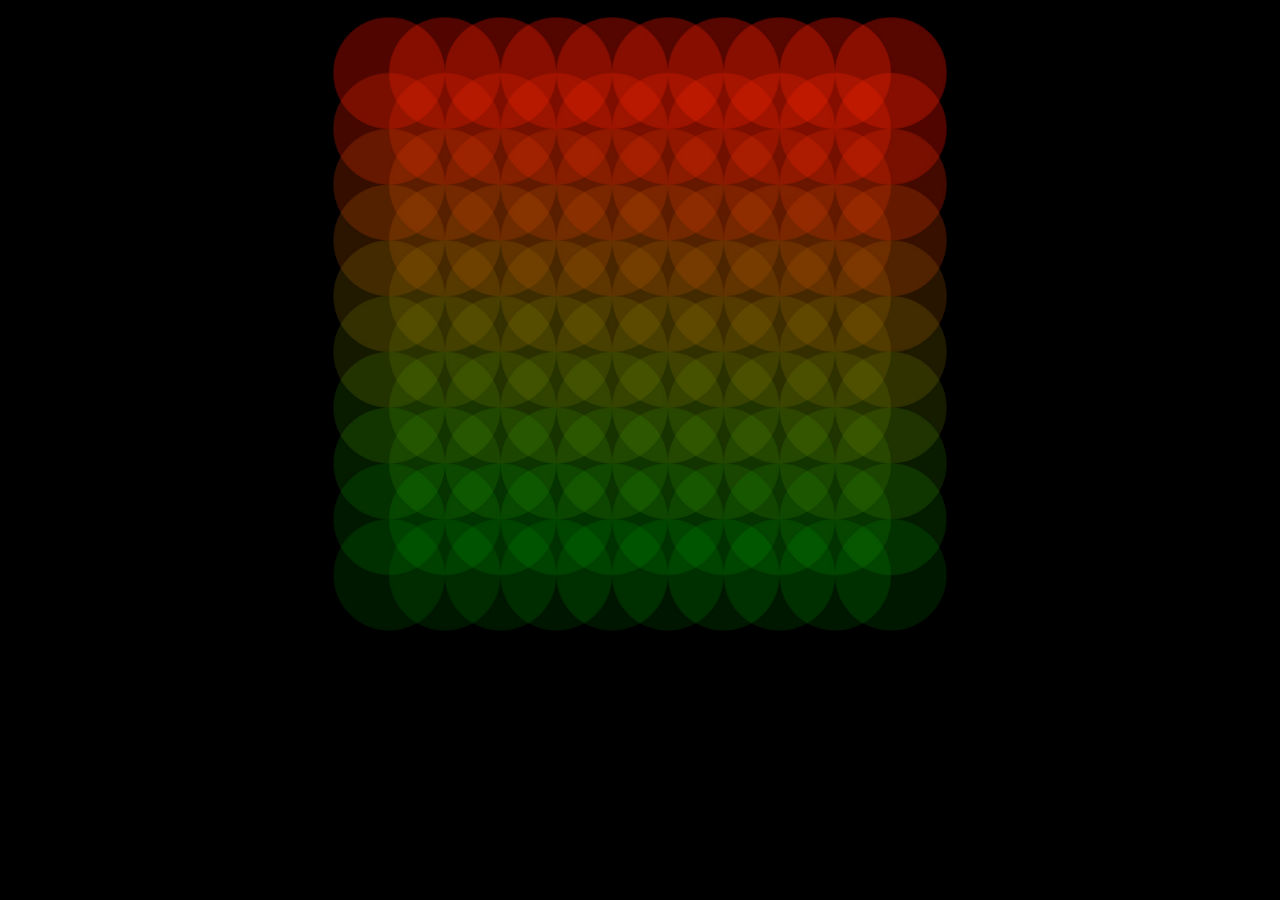
==== circles.html @ 88feb15a "commit1" ====
<!DOCTYPE html>
<html>
    <head>
        <meta charset="utf-8" />
        <title>DRAWBOT</title>

        <link rel="stylesheet" href="css/stylesheet.css">
        <link rel="preconnect" href="https://fonts.googleapis.com"> 
        <link rel="preconnect" href="https://fonts.gstatic.com" crossorigin>
        <link href="https://fonts.googleapis.com/css2?family=Amatic+SC:wght@400;700&display=swap" rel="stylesheet">



    </head>

    <body style="background-color:rgb(0, 0, 0);">
        <img src="drawbot/circles_grid_V01.jpg" alt="circles" class="centerimage" width="600">
        
       

       

    </body>









</html>
---- css/stylesheet.css ----
h1 {
    
    font-family: 'Bangers', cursive;
    letter-spacing: 5px;
    color:rgb(255, 255, 255);
    padding-bottom: 30px;
    margin-top: 50px;
    margin-bottom: 0px;
    
}

h2 {
    font-family: 'Amatic SC', Regular;
    color:rgb(255, 255, 255);
    padding-top: 0px;
    margin-top: 0px;
    margin-bottom: 80px;
}

.center {
    text-align: center;
}

.medium {
    font-size: 30px;
}

.large {
    font-size: 90px;
}

.centerimage {
    display: block;
    margin-left: auto;
    margin-right: auto;
    width: 50%;
  }


  
.zoom:hover {
    transition: transform .2s;
    transform: scale(1.1);
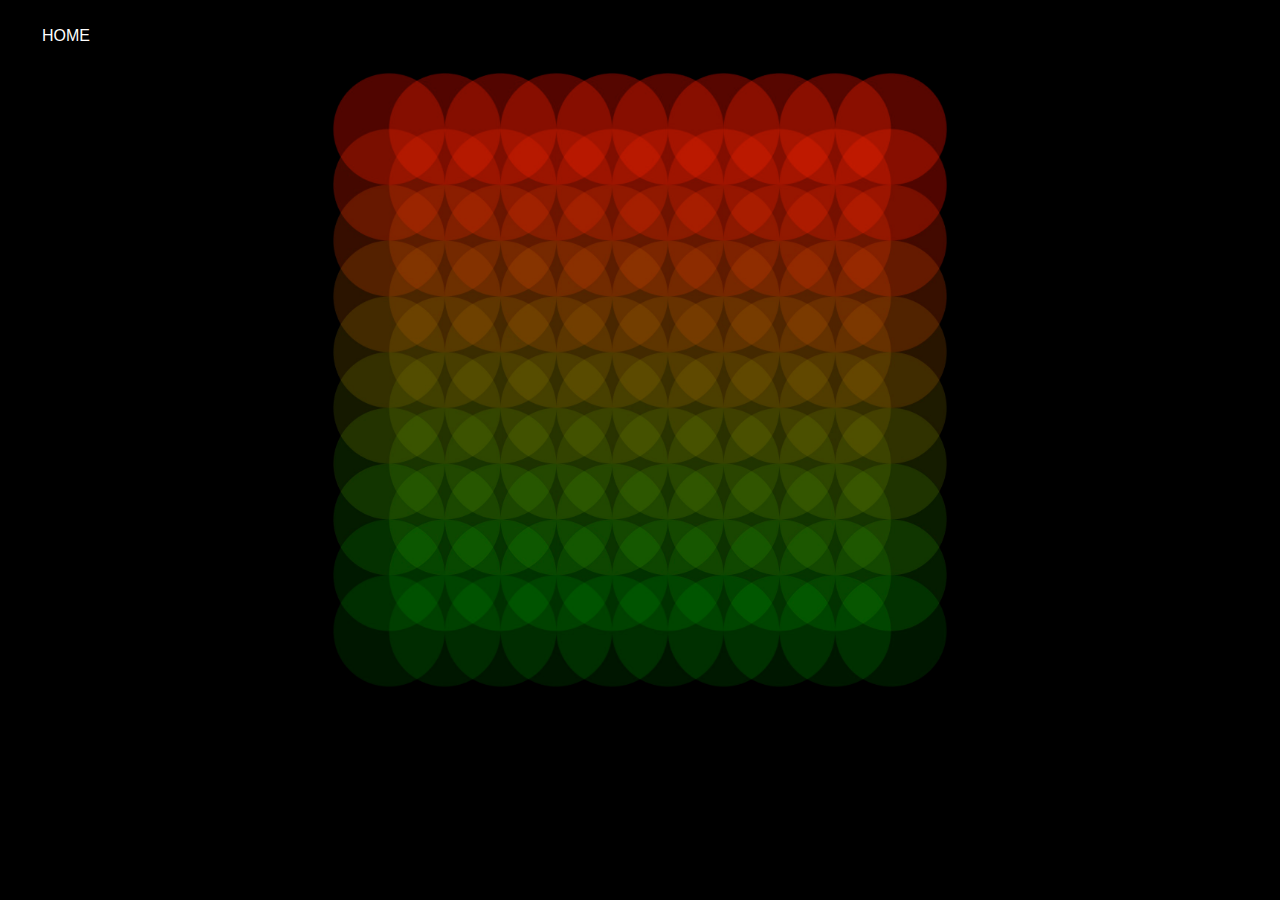
==== commit 03f308b4: "commit4" ====
--- a/circles.html
+++ b/circles.html
@@ -14,10 +14,13 @@
     </head>
 
     <body style="background-color:rgb(0, 0, 0);">
+        <button class="button" href="index.html">HOME</button>
+        
         <img src="drawbot/circles_grid_V01.jpg" alt="circles" class="centerimage" width="600">
         
        
-
+        
+        
        
 
     </body>
--- a/css/stylesheet.css
+++ b/css/stylesheet.css
@@ -1,5 +1,3 @@
-
-
 
 h1 {
     
@@ -20,6 +18,14 @@
     margin-bottom: 80px;
 }
 
+h3 {
+    font-family: 'Amatic SC', Regular;
+    color:rgb(255, 255, 255);
+    padding-top: 0px;
+    margin-top: 0px;
+    margin-bottom: 0px;
+}
+
 .center {
     text-align: center;
 }
@@ -37,10 +43,19 @@
     margin-left: auto;
     margin-right: auto;
     width: 50%;
-  }
+}
 
 
-  
-.zoom:hover {
-    transition: transform .2s;
-    transform: scale(1.1);+.button {
+    background-color: #000000; /* Green */
+    border: none;
+    color: rgb(255, 255, 255);
+    padding: 15px 32px;
+    text-align: center;
+    text-decoration: none;
+    display: inline-block;
+    font-size: 16px;
+    margin: 4px 2px;
+    cursor: pointer;
+  }
+    
